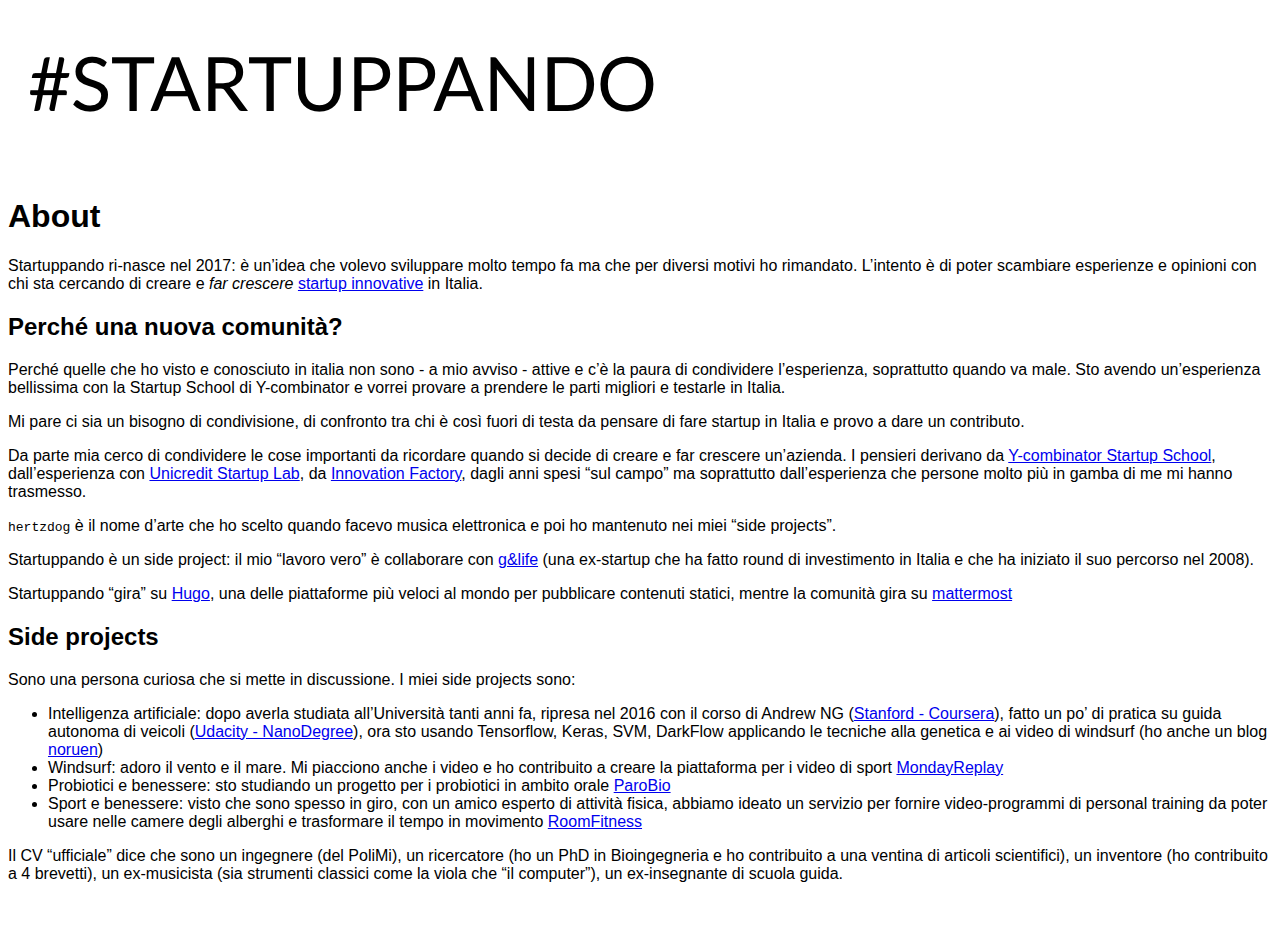
==== about/index.html @ 995e4bf0 "first commit" ====
<!DOCTYPE html>
<html lang="it-IT">

<head>
    <meta name="generator" content="Hugo 0.18.1" />
    <meta charset="utf-8">
    <meta http-equiv="X-UA-Compatible" content="IE=edge">
    <meta name="viewport" content="width=device-width, initial-scale=1">
    <title>About | #startuppando</title>

    
    <meta name="description" content="Startuppando: dare vita a un&#39;idea">  
      
    
    
    
    
    

  <meta name="author" content="">

 
    <meta property="og:title" content="About" />
<meta property="og:description" content="Startuppando: dare vita a un&#39;idea" />
<meta property="og:type" content="article" />
<meta property="og:url" content="/about/" />


<meta property="og:updated_time" content="2017-04-01T14:19:25&#43;01:00"/>









 
    



 
    
     
    
<script>
window.ga=window.ga||function(){(ga.q=ga.q||[]).push(arguments)};ga.l=+new Date;
ga('create', 'UA-27356301-1', 'auto');
ga('send', 'pageview');
</script>
<script async src='//www.google-analytics.com/analytics.js'></script>
 
    
    
    <link rel="canonical" href="/about/">   <link rel="shortcut icon" type="image/png" href="[data-uri]">


    <link rel="stylesheet" href="https://maxcdn.bootstrapcdn.com/font-awesome/4.7.0/css/font-awesome.min.css"> 
    <link rel="stylesheet" href="https://jenil.github.io/bulmaswatch/lumen/bulmaswatch.min.css"> 
    <link rel="stylesheet" href="/css/landing.css">   
    
    
</head>


<body>
    <header> <nav class="nav has-shadow">
<div class="nav-left">
    <a class="nav-item" href="/">
        <img src="/img/bulma.png" alt="Bulma logo">
    </a>
</div>

<div class="nav-center">
    
    
</div>



<span class="nav-toggle">
        <span></span>
<span></span>
<span></span>
</span>



<div class="nav-right nav-menu" itemscope itemtype="http://schema.org/SiteNavigationElement">
        
        
        <a itemprop="url" class="nav-item is-tab " href="/post/"><span itemprop="name">Post</span></a>
        
        <a itemprop="url" class="nav-item is-tab  is-active" href="/about/"><span itemprop="name">About</span></a>
        
</div>
</nav> </header>
    <main>

<div class="columns is-fullheight">
    <div class="column">
        <section class="hero is-default is-bold">
            <div class="hero-body">
                <div class="content container">
                   

<h1 id="about">About</h1>

<p>Startuppando ri-nasce nel 2017: è un&rsquo;idea che volevo sviluppare molto tempo fa ma che per diversi motivi ho rimandato. L&rsquo;intento è di poter scambiare esperienze e opinioni con chi sta cercando di creare e <em>far crescere</em> <a href="http://startup.registroimprese.it/">startup innovative</a> in Italia.</p>

<h2 id="perché-una-nuova-comunità">Perché una nuova comunità?</h2>

<p>Perché quelle che ho visto e conosciuto in italia non sono - a mio avviso - attive e c&rsquo;è la paura di condividere l&rsquo;esperienza, soprattutto quando va male. Sto avendo un&rsquo;esperienza bellissima con la Startup School di Y-combinator e vorrei provare a prendere le parti migliori e testarle in Italia.</p>

<p>Mi pare ci sia un bisogno di condivisione, di confronto tra chi è così fuori di testa da pensare di fare startup in Italia e provo a dare un contributo.</p>

<p>Da parte mia cerco di condividere le cose importanti da ricordare quando si decide di creare e far crescere un&rsquo;azienda. I pensieri derivano da <a href="https://www.startupschool.org">Y-combinator Startup School</a>, dall&rsquo;esperienza con <a href="https://www.unicreditstartlab.eu">Unicredit Startup Lab</a>, da <a href="http://if.areasciencepark.it/">Innovation Factory</a>, dagli anni spesi &ldquo;sul campo&rdquo; ma soprattutto dall&rsquo;esperienza che persone molto più in gamba di me mi hanno trasmesso.</p>

<p><code>hertzdog</code> è il nome d&rsquo;arte che ho scelto quando facevo musica elettronica e poi ho mantenuto nei miei &ldquo;side projects&rdquo;.</p>

<p>Startuppando è un side project: il mio &ldquo;lavoro vero&rdquo; è collaborare con <a href="http://www.glifecompany.com">g&amp;life</a> (una ex-startup che ha fatto round di investimento in Italia e che ha iniziato il suo percorso nel 2008).</p>

<p>Startuppando &ldquo;gira&rdquo; su <a href="http://hugo.io">Hugo</a>, una delle piattaforme più veloci al mondo per pubblicare contenuti statici, mentre la comunità gira su <a href="https://about.mattermost.com/">mattermost</a></p>

<h2 id="side-projects">Side projects</h2>

<p>Sono una persona curiosa che si mette in discussione. I miei side projects sono:</p>

<ul>
<li>Intelligenza artificiale: dopo averla studiata all&rsquo;Università tanti anni fa, ripresa nel 2016 con il corso di Andrew NG (<a href="https://www.coursera.org/learn/machine-learning">Stanford - Coursera</a>), fatto un po&rsquo; di pratica su guida autonoma di veicoli (<a href="https://www.udacity.com/drive">Udacity - NanoDegree</a>), ora sto usando Tensorflow, Keras, SVM, DarkFlow applicando le tecniche alla genetica e ai video di windsurf (ho anche un blog <a href="http://noruen.com">noruen</a>)</li>
<li>Windsurf: adoro il vento e il mare. Mi piacciono anche i video e ho contribuito a creare la piattaforma per i video di sport <a href="http://app.mondayreplay.com/movies/588ef32590000004ada543cf">MondayReplay</a></li>
<li>Probiotici e benessere: sto studiando un progetto per i probiotici in ambito orale <a href="http://parobio.com">ParoBio</a></li>
<li>Sport e benessere: visto che sono spesso in giro, con un amico esperto di attività fisica, abbiamo ideato un servizio per fornire video-programmi di personal training da poter usare nelle camere degli alberghi e trasformare il tempo in movimento <a href="http://room-fitness.com">RoomFitness</a></li>
</ul>

<p>Il CV &ldquo;ufficiale&rdquo; dice che sono un ingegnere (del PoliMi), un ricercatore (ho un PhD in Bioingegneria e ho contribuito a una ventina di articoli scientifici), un inventore (ho contribuito a 4 brevetti), un ex-musicista (sia strumenti classici come la viola che &ldquo;il computer&rdquo;), un ex-insegnante di scuola guida.</p>

                </div>
                <br>
            </div>
        </section>
    </div>
</div>
</main>
    <footer> 
   
</footer>

    <script async type="text/javascript" src="/js/bulma.js"></script>
    <script async type="text/javascript"  src="/js/clipboard.min.js"></script>
    <script async type="text/javascript"  src="/js/clip.js"></script>
</body>

</html>
---- css/landing.css ----
body {
  font-family: -apple-system,BlinkMacSystemFont,"Segoe UI",Roboto,Helvetica,Arial,sans-serif,"Apple Color Emoji","Segoe UI Emoji","Segoe UI Symbol";
}
.is-dark {
  background-color: #F62459;
  background-image: linear-gradient(rgba(25, 181, 254, 0.6),rgba(246, 36, 89, 0.6)),linear-gradient(rgba(0, 0, 0, 0.6),rgba(0, 0, 0, 0.6)), url('https://images.unsplash.com/photo-1422479278902-8cef24992df0?dpr=1&auto=format&fit=crop&w=1500&h=1001&q=80&cs=tinysrgb&crop=');
}
.nav {
  padding: 20px 0;
}
.hero.is-dark .nav-item a:not(.button), .hero.is-dark a.nav-item {
    color: #fff;
    padding: 0 30px;
}
.nav-item {
  font-weight: bold;
  text-transform: uppercase;
  color: #fff;
}
.nav-item .button{
  font-weight: bold;
  text-transform: uppercase;
  color: #fff;
  background-color: transparent;
  border: 2px solid #fff;
  padding: 10px 20px;
  height: 45px;
}
.promo-img {
  border-radius: 10px;
  border: 10px solid #fff;
}
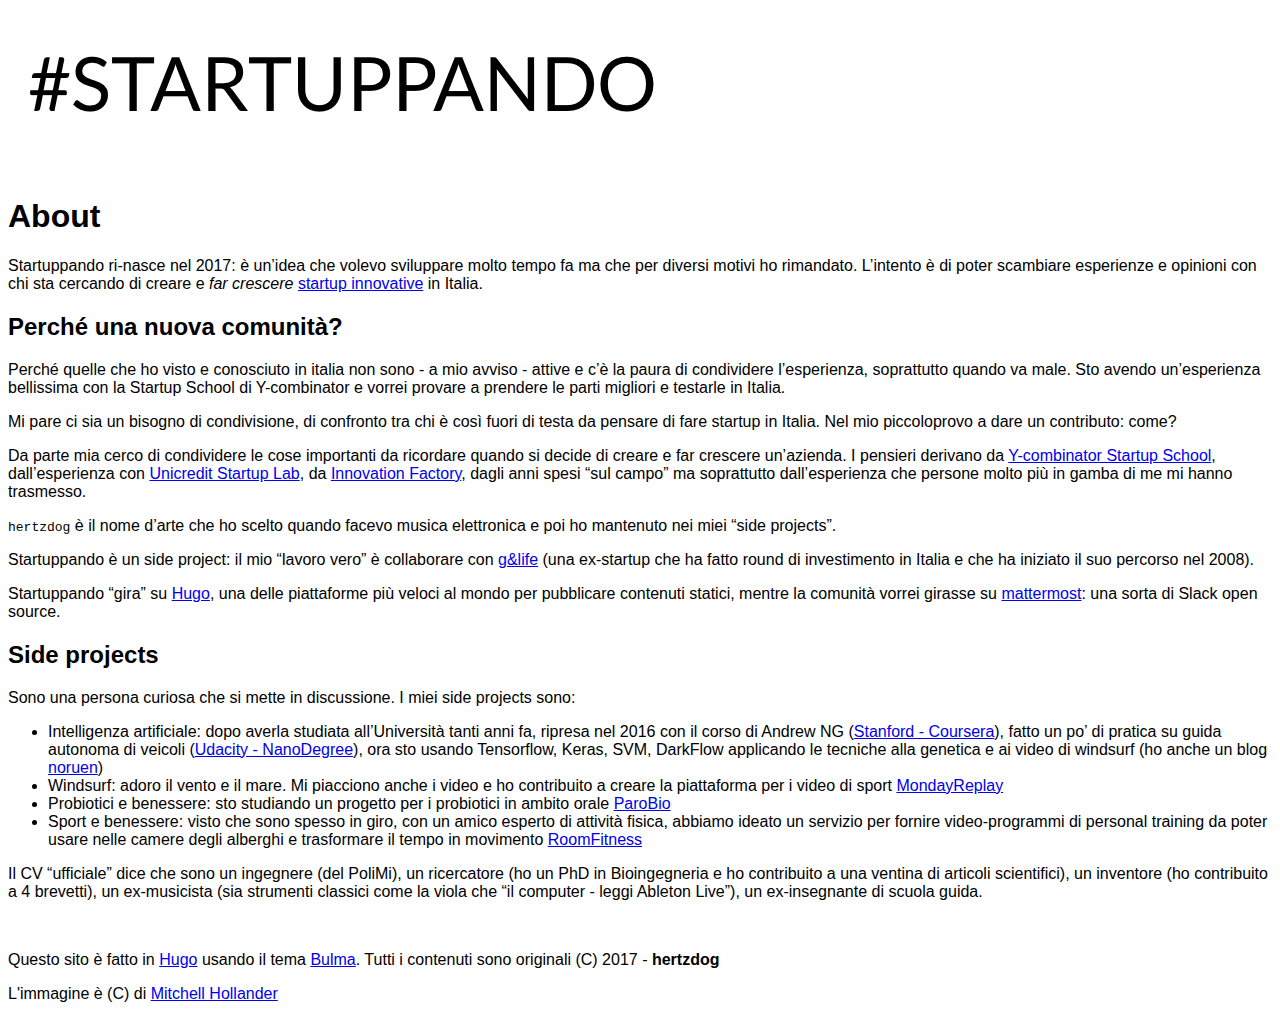
==== commit 40202b7a: "first commit" ====
--- a/about/index.html
+++ b/about/index.html
@@ -114,7 +114,7 @@
 
 <p>Perché quelle che ho visto e conosciuto in italia non sono - a mio avviso - attive e c&rsquo;è la paura di condividere l&rsquo;esperienza, soprattutto quando va male. Sto avendo un&rsquo;esperienza bellissima con la Startup School di Y-combinator e vorrei provare a prendere le parti migliori e testarle in Italia.</p>
 
-<p>Mi pare ci sia un bisogno di condivisione, di confronto tra chi è così fuori di testa da pensare di fare startup in Italia e provo a dare un contributo.</p>
+<p>Mi pare ci sia un bisogno di condivisione, di confronto tra chi è così fuori di testa da pensare di fare startup in Italia. Nel mio piccoloprovo a dare un contributo: come?</p>
 
 <p>Da parte mia cerco di condividere le cose importanti da ricordare quando si decide di creare e far crescere un&rsquo;azienda. I pensieri derivano da <a href="https://www.startupschool.org">Y-combinator Startup School</a>, dall&rsquo;esperienza con <a href="https://www.unicreditstartlab.eu">Unicredit Startup Lab</a>, da <a href="http://if.areasciencepark.it/">Innovation Factory</a>, dagli anni spesi &ldquo;sul campo&rdquo; ma soprattutto dall&rsquo;esperienza che persone molto più in gamba di me mi hanno trasmesso.</p>
 
@@ -122,7 +122,7 @@
 
 <p>Startuppando è un side project: il mio &ldquo;lavoro vero&rdquo; è collaborare con <a href="http://www.glifecompany.com">g&amp;life</a> (una ex-startup che ha fatto round di investimento in Italia e che ha iniziato il suo percorso nel 2008).</p>
 
-<p>Startuppando &ldquo;gira&rdquo; su <a href="http://hugo.io">Hugo</a>, una delle piattaforme più veloci al mondo per pubblicare contenuti statici, mentre la comunità gira su <a href="https://about.mattermost.com/">mattermost</a></p>
+<p>Startuppando &ldquo;gira&rdquo; su <a href="http://hugo.io">Hugo</a>, una delle piattaforme più veloci al mondo per pubblicare contenuti statici, mentre la comunità vorrei girasse su <a href="https://about.mattermost.com/">mattermost</a>: una sorta di Slack open source.</p>
 
 <h2 id="side-projects">Side projects</h2>
 
@@ -135,7 +135,7 @@
 <li>Sport e benessere: visto che sono spesso in giro, con un amico esperto di attività fisica, abbiamo ideato un servizio per fornire video-programmi di personal training da poter usare nelle camere degli alberghi e trasformare il tempo in movimento <a href="http://room-fitness.com">RoomFitness</a></li>
 </ul>
 
-<p>Il CV &ldquo;ufficiale&rdquo; dice che sono un ingegnere (del PoliMi), un ricercatore (ho un PhD in Bioingegneria e ho contribuito a una ventina di articoli scientifici), un inventore (ho contribuito a 4 brevetti), un ex-musicista (sia strumenti classici come la viola che &ldquo;il computer&rdquo;), un ex-insegnante di scuola guida.</p>
+<p>Il CV &ldquo;ufficiale&rdquo; dice che sono un ingegnere (del PoliMi), un ricercatore (ho un PhD in Bioingegneria e ho contribuito a una ventina di articoli scientifici), un inventore (ho contribuito a 4 brevetti), un ex-musicista (sia strumenti classici come la viola che &ldquo;il computer - leggi Ableton Live&rdquo;), un ex-insegnante di scuola guida.</p>
 
                 </div>
                 <br>
@@ -145,7 +145,26 @@
 </div>
 </main>
     <footer> 
-   
+  
+<footer class="footer">
+    <div class="container">
+        <div class="content has-text-centered">
+            <p>
+                Questo sito è fatto in
+    <a target="_blank" rel="noopener" href="https://gohugo.io/">Hugo</a>
+     usando il tema
+    <a target="_blank" rel="noopener" href="https://jeblister.github.io/bulma/">Bulma</a>.
+    Tutti i contenuti sono originali (C) 2017 - <strong>hertzdog</strong>
+            </p>
+            <p>
+              L'immagine è (C) di <a href="https://unsplash.com/@mitchellsh">Mitchell Hollander</a>
+            </p>
+        </div>
+    </div>
+</footer>
+
+
+ 
 </footer>
 
     <script async type="text/javascript" src="/js/bulma.js"></script>
--- a/css/landing.css
+++ b/css/landing.css
@@ -3,7 +3,7 @@
 }
 .is-dark {
   background-color: #F62459;
-  background-image: linear-gradient(rgba(25, 181, 254, 0.6),rgba(246, 36, 89, 0.6)),linear-gradient(rgba(0, 0, 0, 0.6),rgba(0, 0, 0, 0.6)), url('https://images.unsplash.com/photo-1422479278902-8cef24992df0?dpr=1&auto=format&fit=crop&w=1500&h=1001&q=80&cs=tinysrgb&crop=');
+  background-image: linear-gradient(rgba(25, 181, 254, 0.6),rgba(246, 36, 89, 0.6)),linear-gradient(rgba(0, 0, 0, 0.6),rgba(0, 0, 0, 0.6)), url('/img/startuppando-home-bg.png');
 }
 .nav {
   padding: 20px 0;
@@ -29,4 +29,4 @@
 .promo-img {
   border-radius: 10px;
   border: 10px solid #fff;
-}+}
